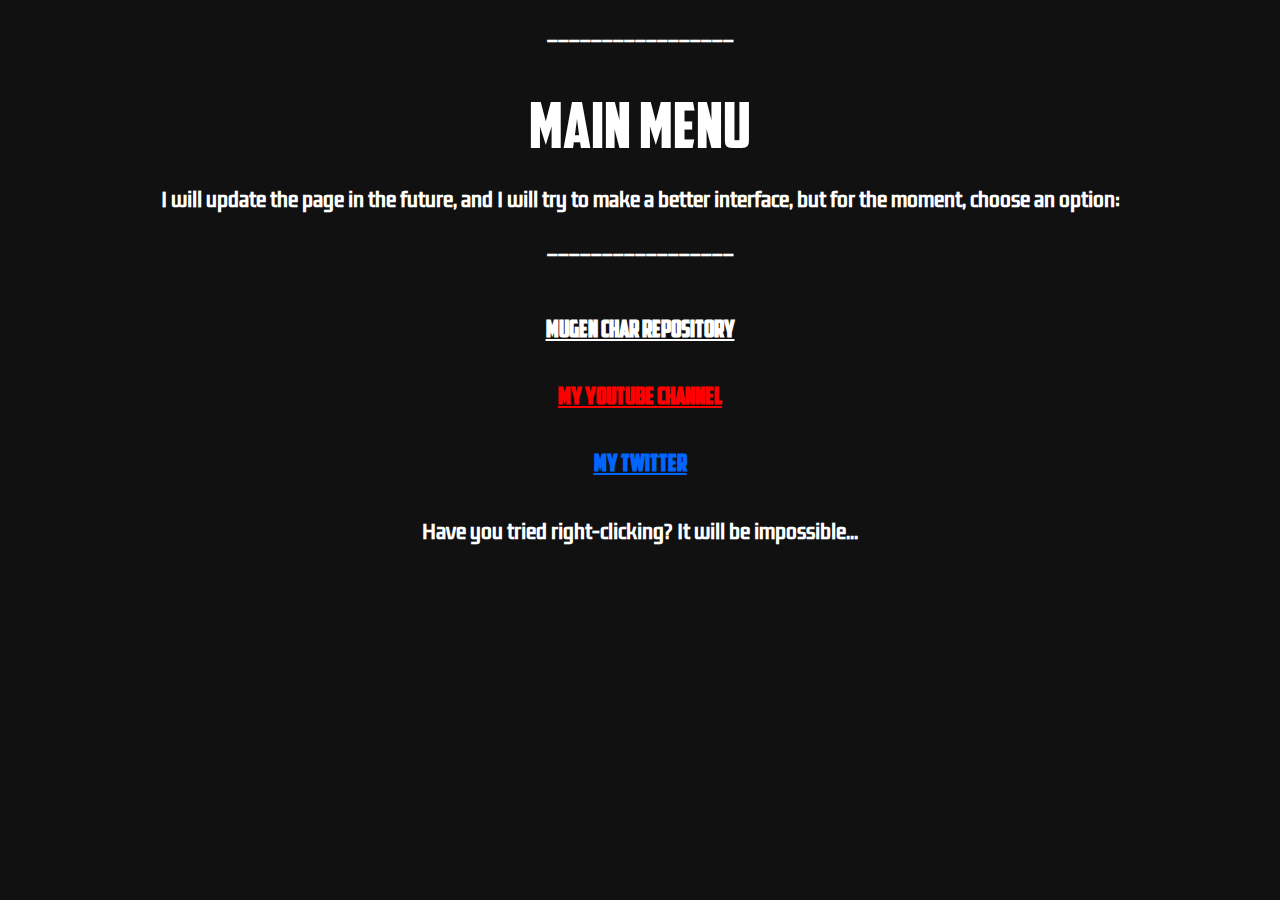
==== index.html @ 72622999 "Update index.html" ====
<!DOCTYPE html>
<html>
<head>
    <title>MegaStick Main Web Page</title>
    <link rel="icon" type="image/jpg" href="img/icon.png">

    <meta charset="UTF-8">
    <meta name="viewport" content="width=device-width">
    <link rel="stylesheet" href="style.css">
    <link rel="stylesheet" href="estilos.css">
    <script src="https://ajax.googleapis.com/ajax/libs/jquery/3.5.1/jquery.min.js" charset="UTF-8">
    </script>
    <style type = "text/css">
		a {
			color: rgb(255, 255, 255);
            
		}
        body {
			background-color: black; /* define el color de fondo negro */
			animation: cambio-color 5s ease infinite; /* define la animación */
		}

		@keyframes cambio-color {
			0% {background-color: black;}
			50% {background-color: rgb(20, 20, 20);}
			100% {background-color: black;}
		}
        @font-face {
      font-family: 'KdamThmorPro-Regular';
      src: url('fuentes/KdamThmorPro-Regular.ttf') format('truetype');
    }
    h3 {
      font-family: 'KdamThmorPro-Regular', sans-serif;
      text-align: center;
    }
    /* Nuevos estilos para adaptar a dispositivos móviles */
    ul {
            list-style-type: none;
            padding: 0;
            margin: 0;
        }
        li {
            margin-bottom: 10px;
        }
        h1 {
            font-size: 24px;
            line-height: 28px;
            margin-bottom: 5px;
        }
        p {
            font-size: 28px;
            line-height: 36px;
            margin-bottom: 20px;
        }
    </style>
    <link rel="stylesheet" type="text/css" href="fuente.css"/>
</head>
<body>
    <h3>_________________</h3>
    <br><br><p style="text-align:center;font:48pt American_Captain;color:#ffffff;margin: 0px;line-height: 36pt">Main Menu</p><br>
	<h3>I will update the page in the future, and I will try to make a better interface, but for the moment, choose an option:</h3>
    <h3>_________________</h3><br>
	<ul>
		<h1><a href="indextwo.html">Mugen Char Repository</a></h1><br>
        <h1><a href="https://www.youtube.com/@MegaStick/featured" style="color: rgb(255, 0, 0);">My Youtube Channel</a></h1><br>
        <h1><a href="https://twitter.com/MegaStick87" style="color: rgb(0, 102, 255);">My Twitter</a></h1><br>

        <h3><span style="color:rgb(255, 255, 255)">Have you tried right-clicking? It will be impossible...</span></h3>


	</ul>
    <script>
        /* How are you seeing this? Umm, but yes, I did this to prevent you from right clicking. */
        document.addEventListener("contextmenu", function(e){
  e.preventDefault();
}, false);
        </script>
        </body>
</body>
</html>
---- estilos.css ----
@media (max-width: 767px) {
    body {
      margin: 0 auto;
      text-align: center;
    }
  }

/* Define los estilos para los dispositivos móviles */
@media (max-width: 767px) {
    /* Ajusta los estilos para los dispositivos móviles aquí */
  }
  
  /* Define los estilos para las tabletas */
  @media (min-width: 768px) and (max-width: 991px) {
    /* Ajusta los estilos para las tabletas aquí */
  }
  
  /* Define los estilos para las computadoras de escritorio */
  @media (min-width: 992px) {
    /* Ajusta los estilos para las computadoras de escritorio aquí */
  }
---- fuente.css ----
body{
    background-color: #111111;
    text-align: center;
    color: white;
}

header{
    height: auto;
    width: 100%;
}

.charlist{
    width: 100%;
    max-width: 720px;
    display: block;
    margin-right: auto;
    margin-left : auto;
}

.charlist li{
    list-style-type: none;
}

.charprof{
    width: 100%;
    max-width: 720px;
    display: block;
    border: solid;
    justify-content: center;
    margin-bottom: 20px;
    background-color: rgb(0, 10, 43);
}

.charname{
    font-family: serif;
    font-size: 25px;
    height: auto;
    margin: auto;
}

.cpCenter{
    border-top: solid;
    border-bottom: solid;
    display: flex;
    justify-content: center;
}

.cpLeft{
    width: 50%;
    height: auto;
    margin: auto;
    padding-top: 120px;
    padding-bottom: 120px;
    background-color: black;
    border-right: solid;
}

.cpRight{
    width: 50%;
    margin-right: 10px;
    margin-left: 10px;
    margin-top: auto;
    margin-bottom: auto;
    height: auto;
}

.cpBottom a {
    height: auto;
    margin: auto;
    font-size: 20px;
    color: yellowgreen;
}

.cpBottom a:hover{
    color: red;
}


@font-face {
    font-family: American_Captain;
    src:url(fuentes/American_Captain.ttf); 
}

h1 {
font-family: American_Captain;
}

h2 {
    font-family: American_Captain;
}
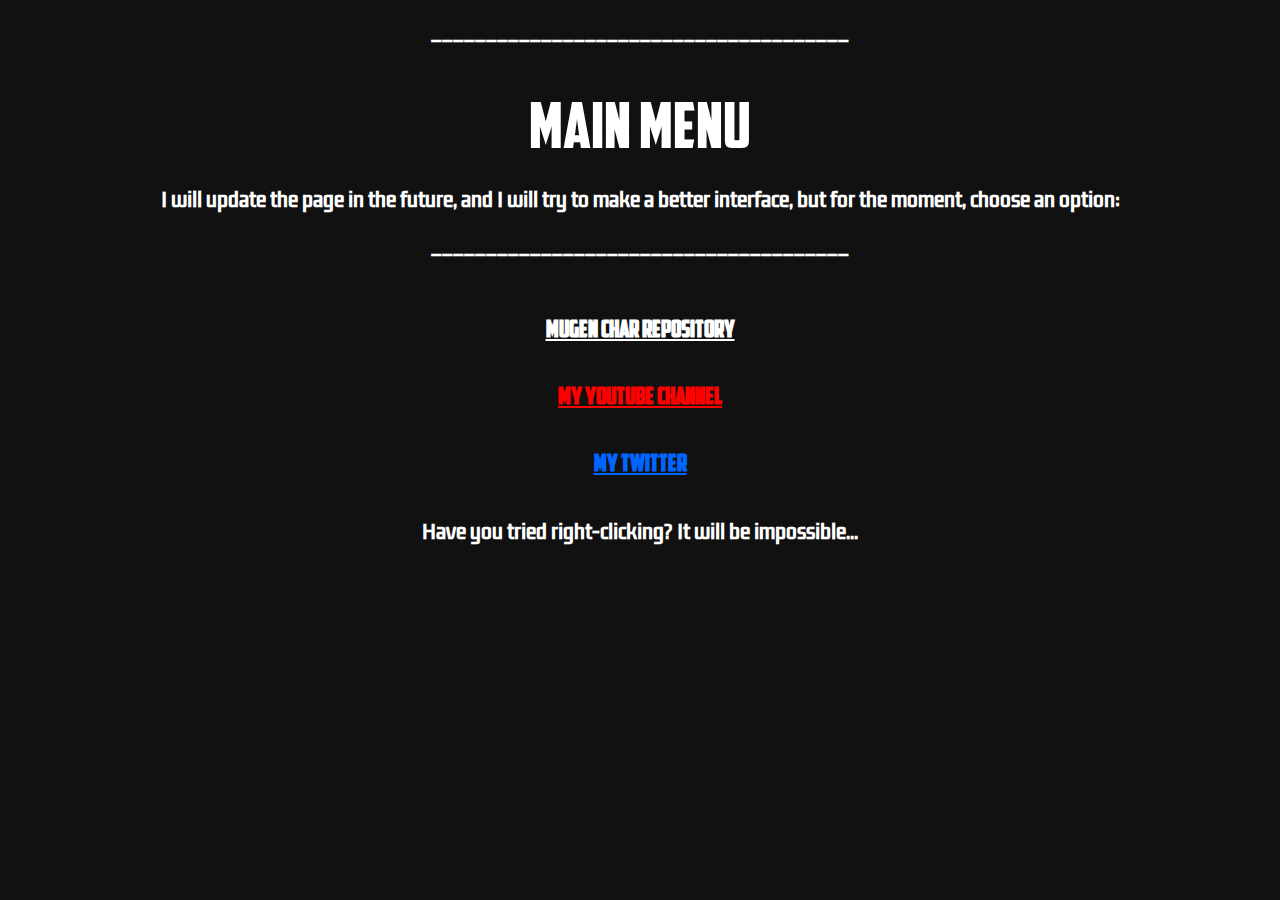
==== commit 69f51ecf: "Add files via upload" ====
--- a/index.html
+++ b/index.html
@@ -56,10 +56,10 @@
     <link rel="stylesheet" type="text/css" href="fuente.css"/>
 </head>
 <body>
-    <h3>_________________</h3>
+    <h3>______________________________________</h3>
     <br><br><p style="text-align:center;font:48pt American_Captain;color:#ffffff;margin: 0px;line-height: 36pt">Main Menu</p><br>
 	<h3>I will update the page in the future, and I will try to make a better interface, but for the moment, choose an option:</h3>
-    <h3>_________________</h3><br>
+    <h3>______________________________________</h3><br>
 	<ul>
 		<h1><a href="indextwo.html">Mugen Char Repository</a></h1><br>
         <h1><a href="https://www.youtube.com/@MegaStick/featured" style="color: rgb(255, 0, 0);">My Youtube Channel</a></h1><br>
@@ -77,4 +77,4 @@
         </script>
         </body>
 </body>
-</html>
+</html>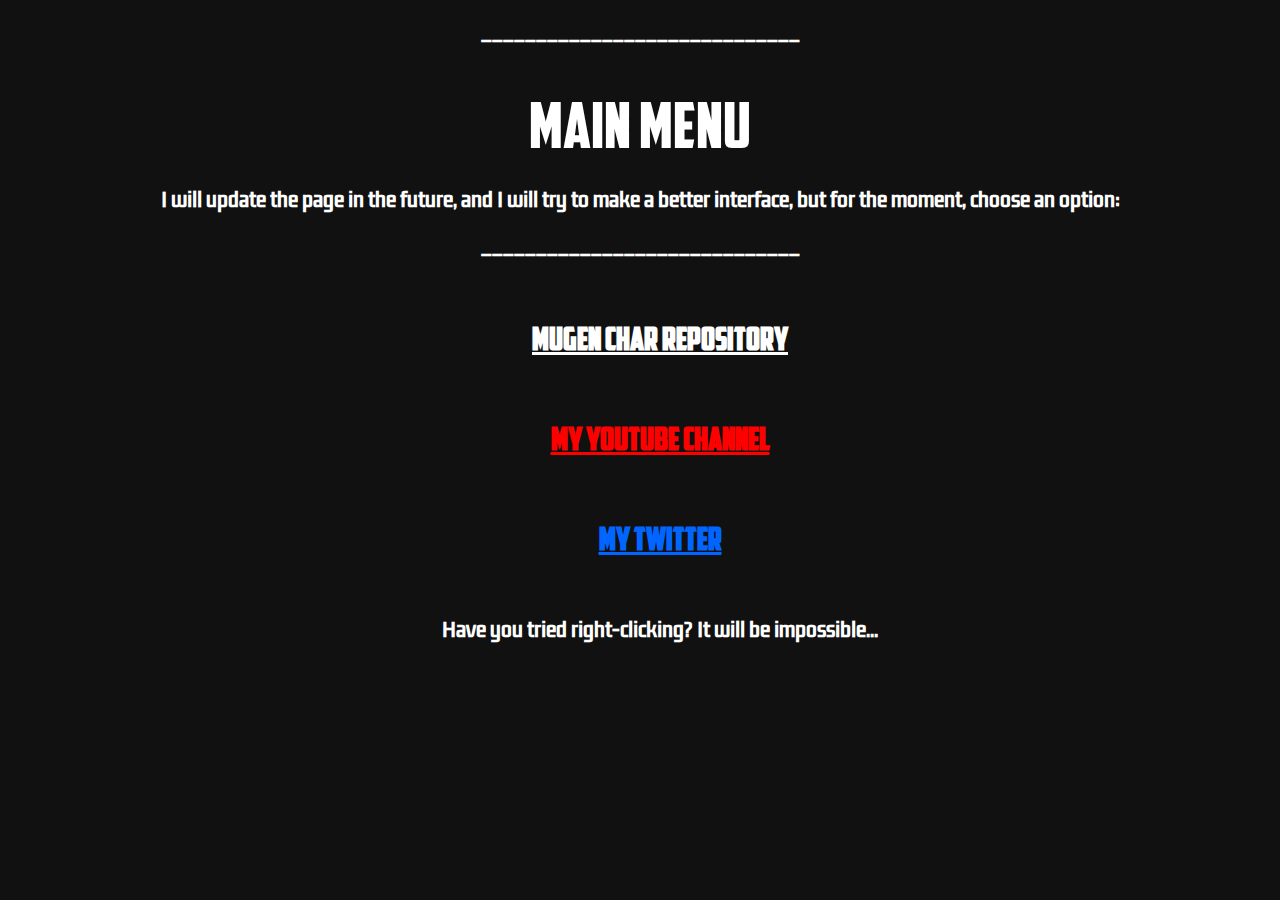
==== commit 24840087: "Add files via upload" ====
--- a/index.html
+++ b/index.html
@@ -17,7 +17,7 @@
 		}
         body {
 			background-color: black; /* define el color de fondo negro */
-			animation: cambio-color 5s ease infinite; /* define la animación */
+			animation: cambio-color 7s ease infinite; /* define la animación */
 		}
 
 		@keyframes cambio-color {
@@ -33,33 +33,14 @@
       font-family: 'KdamThmorPro-Regular', sans-serif;
       text-align: center;
     }
-    /* Nuevos estilos para adaptar a dispositivos móviles */
-    ul {
-            list-style-type: none;
-            padding: 0;
-            margin: 0;
-        }
-        li {
-            margin-bottom: 10px;
-        }
-        h1 {
-            font-size: 24px;
-            line-height: 28px;
-            margin-bottom: 5px;
-        }
-        p {
-            font-size: 28px;
-            line-height: 36px;
-            margin-bottom: 20px;
-        }
     </style>
     <link rel="stylesheet" type="text/css" href="fuente.css"/>
 </head>
 <body>
-    <h3>______________________________________</h3>
+    <h3>_____________________________</h3>
     <br><br><p style="text-align:center;font:48pt American_Captain;color:#ffffff;margin: 0px;line-height: 36pt">Main Menu</p><br>
 	<h3>I will update the page in the future, and I will try to make a better interface, but for the moment, choose an option:</h3>
-    <h3>______________________________________</h3><br>
+    <h3>_____________________________</h3><br>
 	<ul>
 		<h1><a href="indextwo.html">Mugen Char Repository</a></h1><br>
         <h1><a href="https://www.youtube.com/@MegaStick/featured" style="color: rgb(255, 0, 0);">My Youtube Channel</a></h1><br>
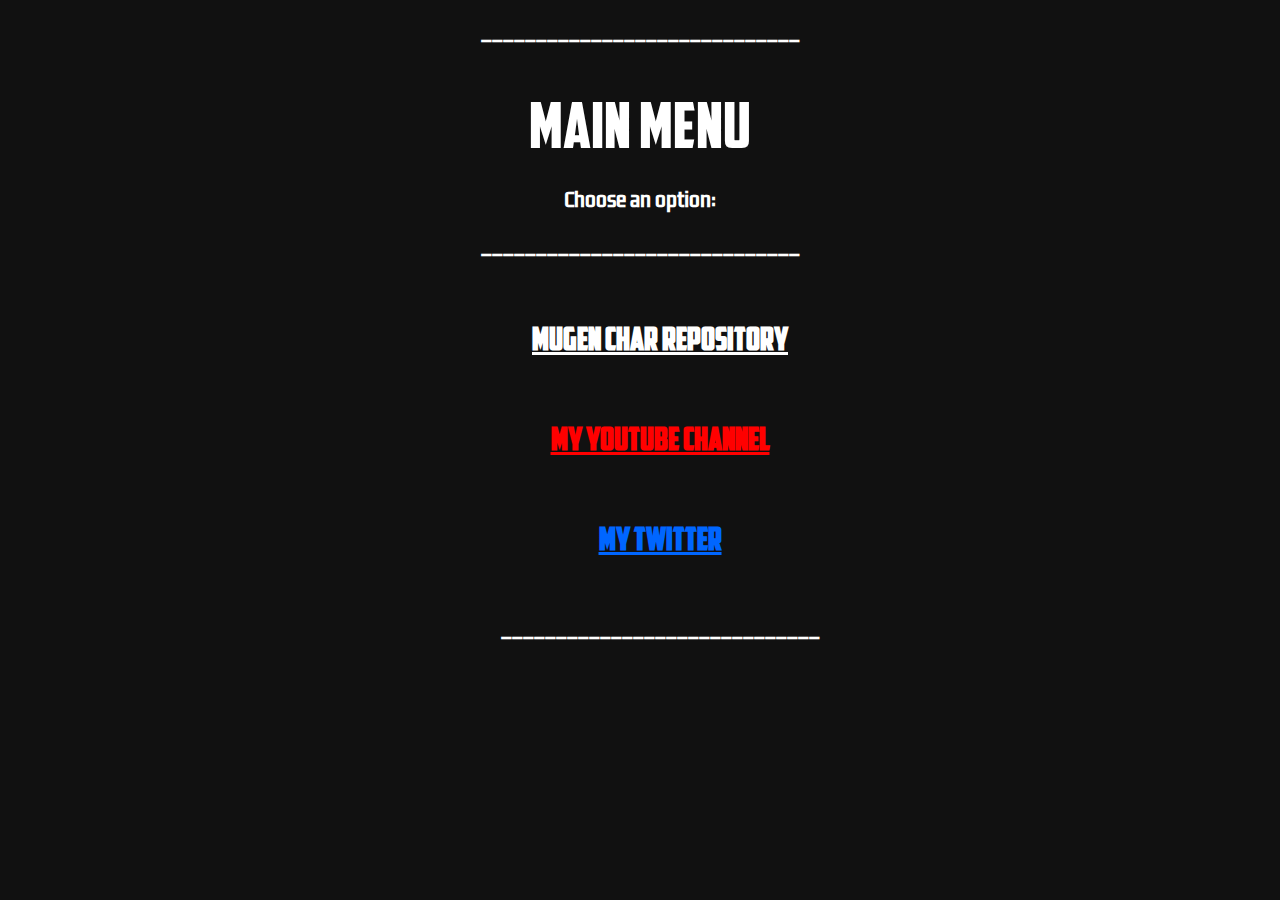
==== commit c6bc6aad: "Add files via upload" ====
--- a/index.html
+++ b/index.html
@@ -37,16 +37,17 @@
     <link rel="stylesheet" type="text/css" href="fuente.css"/>
 </head>
 <body>
+<center>
     <h3>_____________________________</h3>
     <br><br><p style="text-align:center;font:48pt American_Captain;color:#ffffff;margin: 0px;line-height: 36pt">Main Menu</p><br>
-	<h3>I will update the page in the future, and I will try to make a better interface, but for the moment, choose an option:</h3>
+	<h3>Choose an option:</h3>
     <h3>_____________________________</h3><br>
 	<ul>
-		<h1><a href="indextwo.html">Mugen Char Repository</a></h1><br>
+		<h1><a href="chars_repo.html">Mugen Char Repository</a></h1><br>
         <h1><a href="https://www.youtube.com/@MegaStick/featured" style="color: rgb(255, 0, 0);">My Youtube Channel</a></h1><br>
         <h1><a href="https://twitter.com/MegaStick87" style="color: rgb(0, 102, 255);">My Twitter</a></h1><br>
 
-        <h3><span style="color:rgb(255, 255, 255)">Have you tried right-clicking? It will be impossible...</span></h3>
+        <h3>_____________________________</h3>
 
 
 	</ul>
@@ -57,5 +58,6 @@
 }, false);
         </script>
         </body>
+      </center>
 </body>
 </html>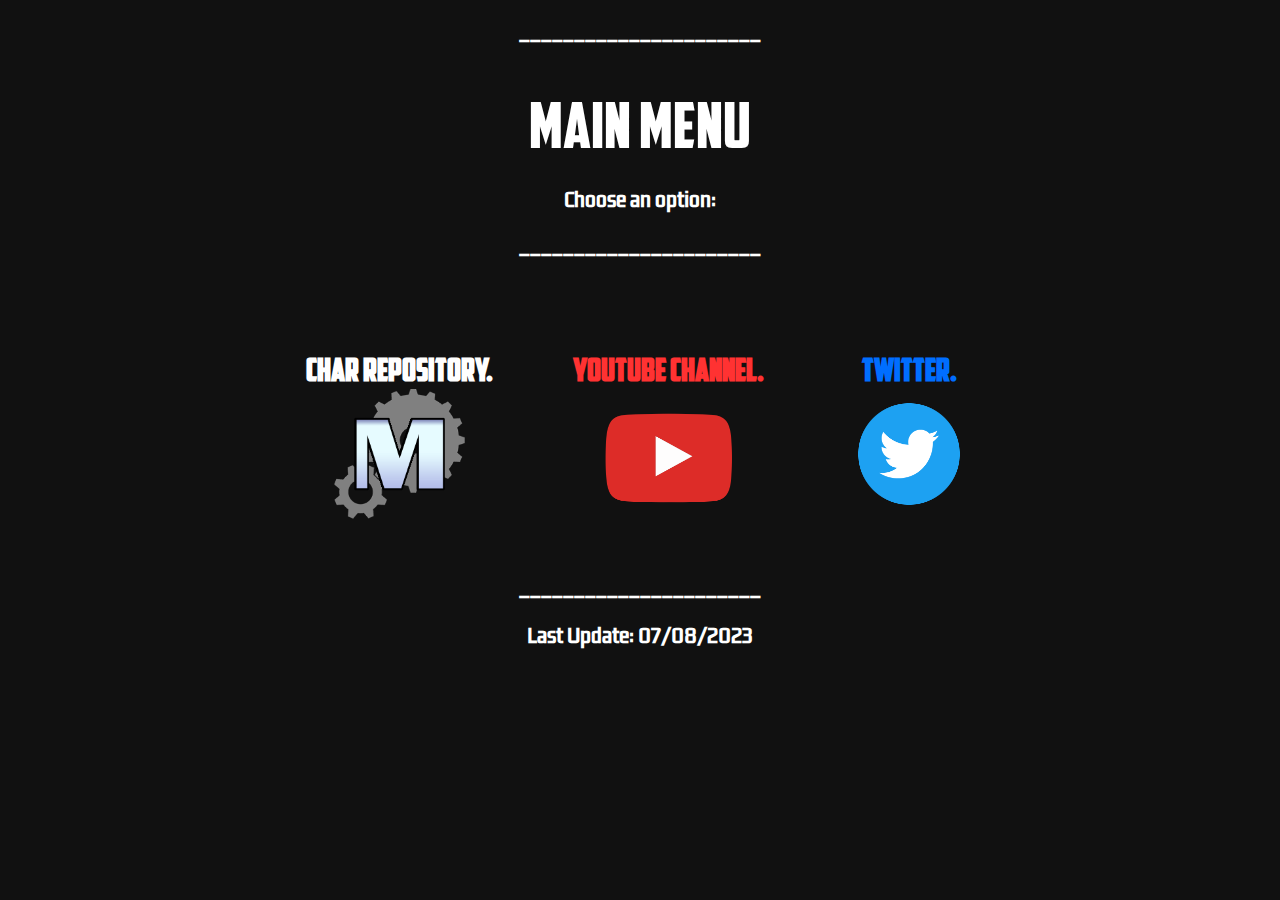
==== commit 360c2369: "Add files via upload" ====
--- a/index.html
+++ b/index.html
@@ -21,9 +21,9 @@
 		}
 
 		@keyframes cambio-color {
-			0% {background-color: black;}
-			50% {background-color: rgb(20, 20, 20);}
-			100% {background-color: black;}
+			0% {background-color: rgb(0, 0, 0);}
+			50% {background-color: rgb(27, 0, 0);}
+			100% {background-color: rgb(0, 0, 0);}
 		}
         @font-face {
       font-family: 'KdamThmorPro-Regular';
@@ -35,19 +35,64 @@
     }
     </style>
     <link rel="stylesheet" type="text/css" href="fuente.css"/>
+
+    <title>Elementos Centrados en Horizontal</title>
+    <style>
+        body {
+            margin: 0;
+            display: flex;
+            justify-content: center;
+            min-height: 100vh;
+        }
+          
+        ul.contenedor-horizontal {
+            display: flex;
+            list-style-type: none;
+            padding: 0;
+        }
+
+        ul.contenedor-horizontal li {
+            margin: 0 40px; /* Espacio entre elementos */
+        }
+
+        h1 {
+            margin: 0;
+        }
+    </style>
 </head>
 <body>
 <center>
-    <h3>_____________________________</h3>
+  <h3>______________________</h3>
     <br><br><p style="text-align:center;font:48pt American_Captain;color:#ffffff;margin: 0px;line-height: 36pt">Main Menu</p><br>
 	<h3>Choose an option:</h3>
-    <h3>_____________________________</h3><br>
-	<ul>
-		<h1><a href="chars_repo.html">Mugen Char Repository</a></h1><br>
-        <h1><a href="https://www.youtube.com/@MegaStick/featured" style="color: rgb(255, 0, 0);">My Youtube Channel</a></h1><br>
-        <h1><a href="https://twitter.com/MegaStick87" style="color: rgb(0, 102, 255);">My Twitter</a></h1><br>
+  <h3>______________________</h3>
+    <br>
+    <br>
+    <br>
 
-        <h3>_____________________________</h3>
+<ul class="contenedor-horizontal">
+        <li>
+            <h1>Char Repository.</h1>
+            <a href="chars_repo.html">
+                <img src="img/MugenLabicon.png" height="130"/>
+            </a>
+        </li>
+        <li>
+            <h1><span style="color: rgb(255, 50, 50);">Youtube Channel.</span></h1>
+            <a href="https://www.youtube.com/@MegaStick/featured">
+                <img src="img/youtube_icon.png" height="130"/>
+            </a>
+        </li>
+        <li>
+            <h1><span style="color: rgb(0, 110, 255);">Twitter.</span></h1>
+            <a href="https://twitter.com/MegaStick87">
+                <img src="img/twitter_icon.png" height="130"/>
+            </a>
+        </li>
+    </ul>
+    <br>
+        <h3>______________________</h3>
+        <h3>Last Update: 07/08/2023</h3>
 
 
 	</ul>
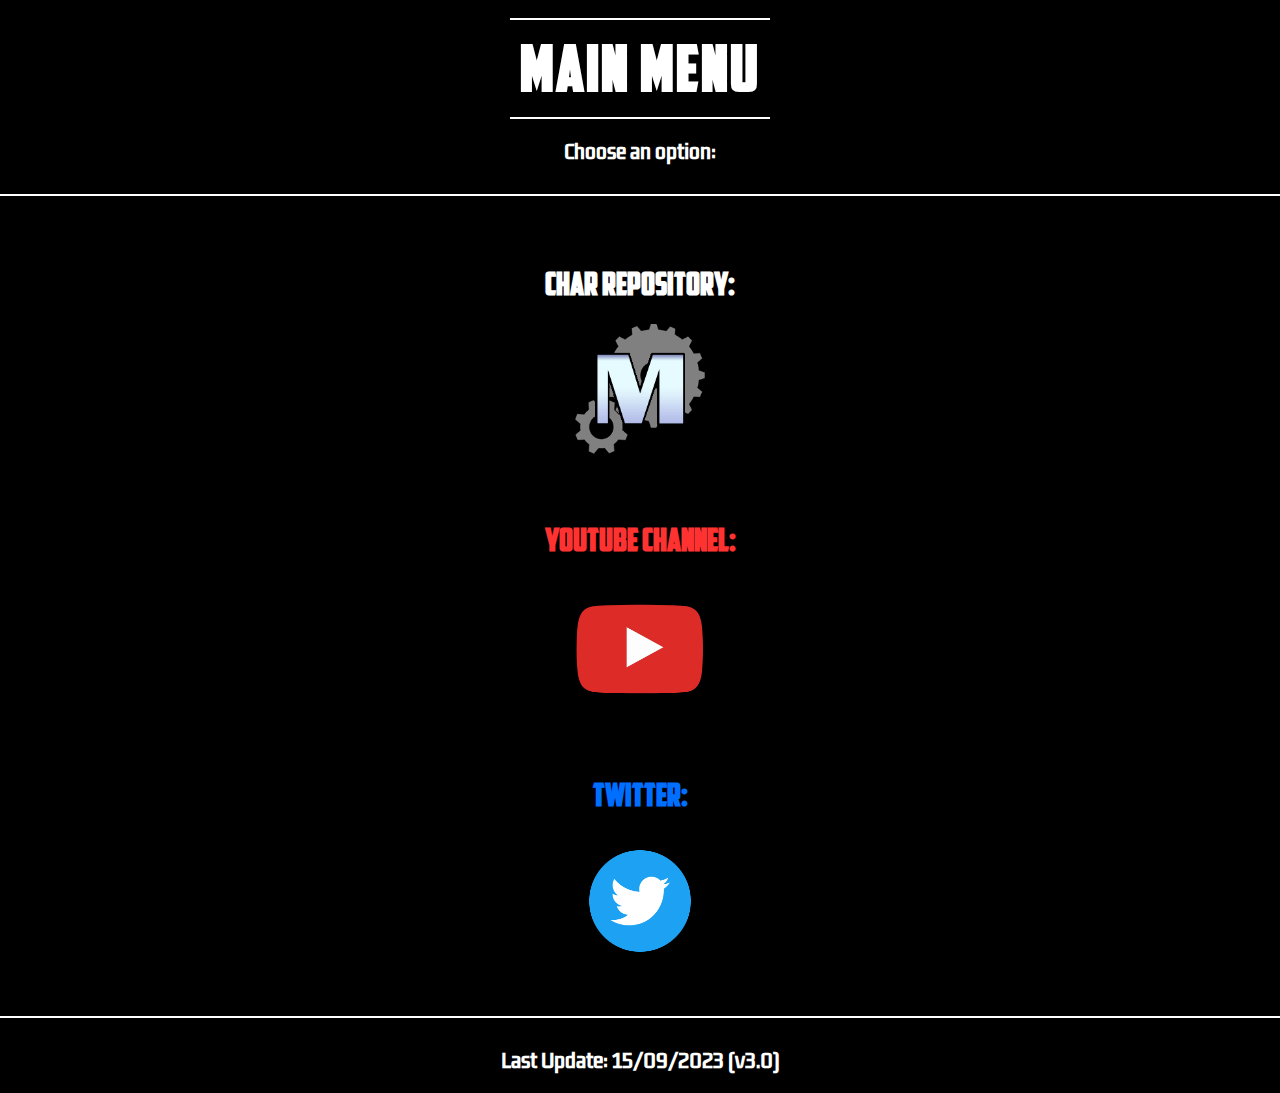
==== commit c26e86e2: "Add files via upload" ====
--- a/index.html
+++ b/index.html
@@ -1,101 +1,105 @@
 <!DOCTYPE html>
-<html>
+<html lang="en">
 <head>
+    <meta charset="UTF-8">
     <title>MegaStick Main Web Page</title>
     <link rel="icon" type="image/jpg" href="img/icon.png">
+    <meta name="viewport" content="width=device-width, initial-scale=1.0">
 
-    <meta charset="UTF-8">
-    <meta name="viewport" content="width=device-width">
     <link rel="stylesheet" href="style.css">
     <link rel="stylesheet" href="estilos.css">
-    <script src="https://ajax.googleapis.com/ajax/libs/jquery/3.5.1/jquery.min.js" charset="UTF-8">
-    </script>
-    <style type = "text/css">
-		a {
-			color: rgb(255, 255, 255);
-            
-		}
-        body {
-			background-color: black; /* define el color de fondo negro */
-			animation: cambio-color 7s ease infinite; /* define la animación */
-		}
-
-		@keyframes cambio-color {
-			0% {background-color: rgb(0, 0, 0);}
-			50% {background-color: rgb(27, 0, 0);}
-			100% {background-color: rgb(0, 0, 0);}
-		}
-        @font-face {
-      font-family: 'KdamThmorPro-Regular';
-      src: url('fuentes/KdamThmorPro-Regular.ttf') format('truetype');
-    }
-    h3 {
-      font-family: 'KdamThmorPro-Regular', sans-serif;
-      text-align: center;
-    }
-    </style>
     <link rel="stylesheet" type="text/css" href="fuente.css"/>
 
-    <title>Elementos Centrados en Horizontal</title>
-    <style>
+    <script src="https://ajax.googleapis.com/ajax/libs/jquery/3.5.1/jquery.min.js" charset="UTF-8"></script>
+
+    <style type="text/css">
+        /* General Styles */
+        a {
+            color: rgb(255, 255, 255);
+        }
+
         body {
+            background-color: black;
             margin: 0;
             display: flex;
-            justify-content: center;
-            min-height: 100vh;
+            flex-direction: column;
+            align-items: center;
+            animation: cambio-color 7s ease infinite;
         }
-          
-        ul.contenedor-horizontal {
-            display: flex;
+
+        @keyframes cambio-color {
+            0% {background-color: rgb(0, 0, 0);}
+            50% {background-color: rgb(27, 0, 0);}
+            100% {background-color: rgb(0, 0, 0);}
+        }
+
+        @font-face {
+            font-family: 'KdamThmorPro-Regular';
+            src: url('fuentes/KdamThmorPro-Regular.ttf') format('truetype');
+        }
+
+        h3 {
+            font-family: 'KdamThmorPro-Regular', sans-serif;
+            text-align: center;
+        }
+
+        .linea-separadora {
+            border-bottom: 2px solid #ffffff;
+            width: 100%;
+            margin: 10px 0;
+        }
+
+        /* List Styles */
+        ul.contenedor-vertical {
             list-style-type: none;
             padding: 0;
+            width: 100%;
+            display: flex;
+            flex-direction: column;
+            align-items: center;
+            font-weight: bold;  /* Puedes quitar esto si no lo quieres */
+            text-shadow: 2px 2px 4px #000000;  /* Sombra de texto para hacerlo más destacado */
         }
 
-        ul.contenedor-horizontal li {
-            margin: 0 40px; /* Espacio entre elementos */
+        ul.contenedor-vertical li {
+            margin: 20px 0;
         }
 
-        h1 {
-            margin: 0;
-        }
+        
     </style>
 </head>
 <body>
-<center>
-  <h3>______________________</h3>
-    <br><br><p style="text-align:center;font:48pt American_Captain;color:#ffffff;margin: 0px;line-height: 36pt">Main Menu</p><br>
-	<h3>Choose an option:</h3>
-  <h3>______________________</h3>
     <br>
-    <br>
-    <br>
-
-<ul class="contenedor-horizontal">
+    <p style="text-align: center; font: 48pt 'American_Captain'; color: #ffffff; margin: 0px; line-height: 1.2; letter-spacing: 2px; font-weight: bold; text-shadow: 2px 2px 4px rgba(0, 0, 0, 0.7); border-top: 2px solid white; border-bottom: 2px solid white; padding: 10px;">
+        Main Menu
+    </p>
+    <h3>Choose an option:</h3>
+    <div class="linea-separadora"></div>
+  
+    <ul class="contenedor-vertical">
         <li>
-            <h1>Char Repository.</h1>
+            <h1>Char Repository:</h1>
             <a href="chars_repo.html">
-                <img src="img/MugenLabicon.png" height="130"/>
+                <img src="img/MugenLabicon.png" height="130" alt="Char Repository"/>
             </a>
         </li>
         <li>
-            <h1><span style="color: rgb(255, 50, 50);">Youtube Channel.</span></h1>
+            <h1 style="color: rgb(255, 50, 50);">Youtube Channel:</h1>
             <a href="https://www.youtube.com/@MegaStick/featured">
-                <img src="img/youtube_icon.png" height="130"/>
+                <img src="img/youtube_icon.png" height="130" alt="YouTube Channel"/>
             </a>
         </li>
         <li>
-            <h1><span style="color: rgb(0, 110, 255);">Twitter.</span></h1>
+            <h1 style="color: rgb(0, 110, 255);">Twitter:</h1>
             <a href="https://twitter.com/MegaStick87">
-                <img src="img/twitter_icon.png" height="130"/>
+                <img src="img/twitter_icon.png" height="130" alt="Twitter"/>
             </a>
         </li>
     </ul>
-    <br>
-        <h3>______________________</h3>
-        <h3>Last Update: 07/08/2023</h3>
 
+    <div class="linea-separadora"></div>
+    <h3>Last Update: 15/09/2023 (v3.0)</h3>
 
-	</ul>
     <script>
         /* How are you seeing this? Umm, but yes, I did this to prevent you from right clicking. */
         document.addEventListener("contextmenu", function(e){
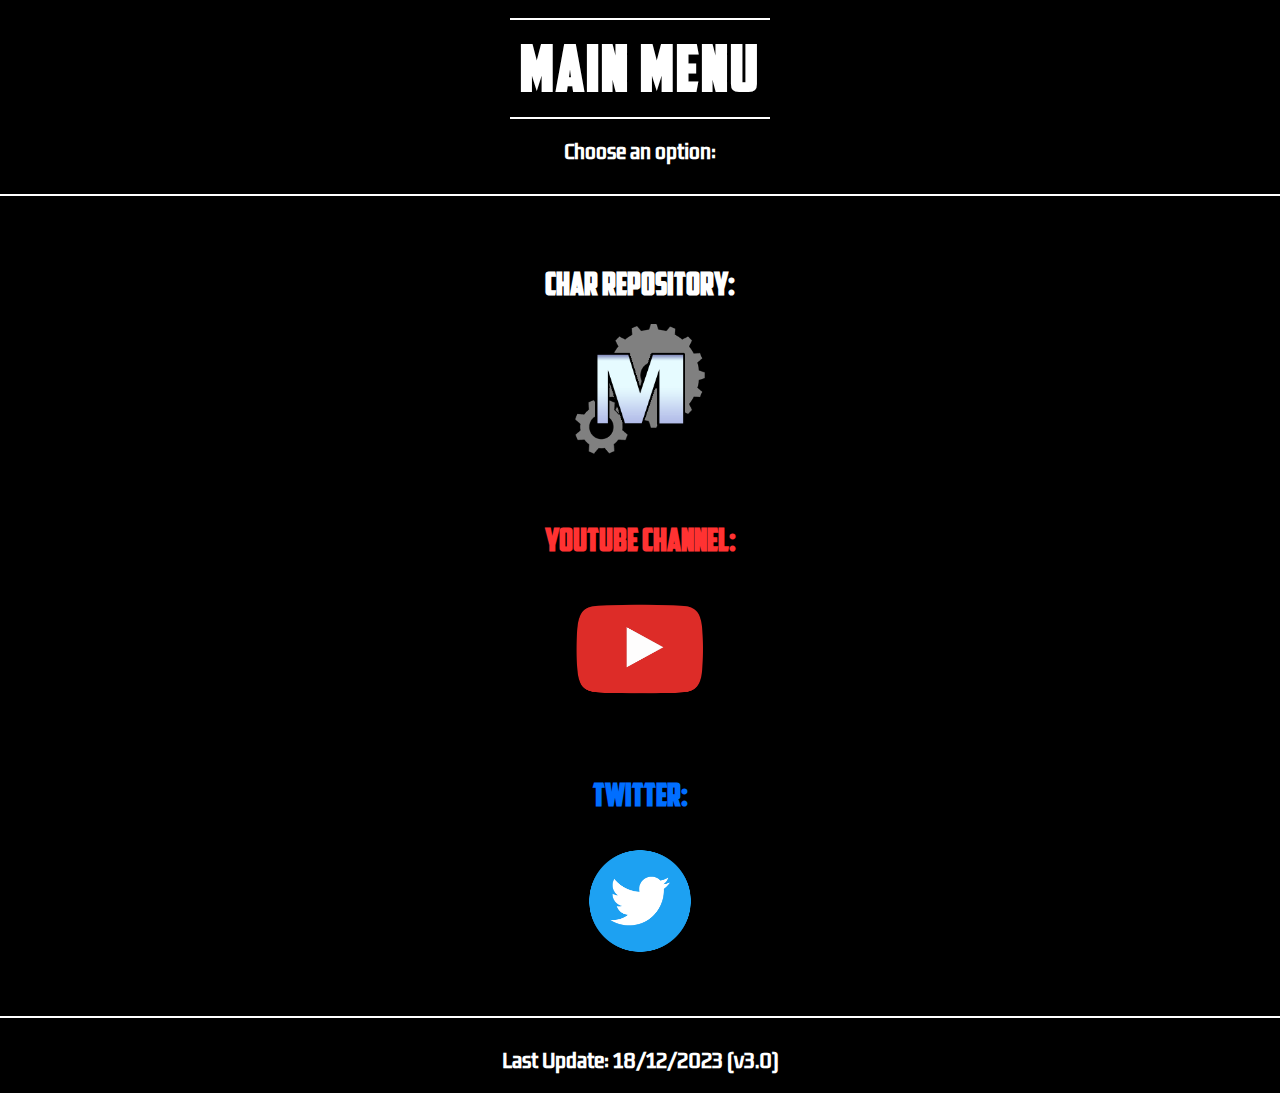
==== commit 2dfe4025: "Add files via upload" ====
--- a/index.html
+++ b/index.html
@@ -98,7 +98,7 @@
     </ul>
 
     <div class="linea-separadora"></div>
-    <h3>Last Update: 15/09/2023 (v3.0)</h3>
+    <h3>Last Update: 18/12/2023 (v3.0)</h3>
 
     <script>
         /* How are you seeing this? Umm, but yes, I did this to prevent you from right clicking. */
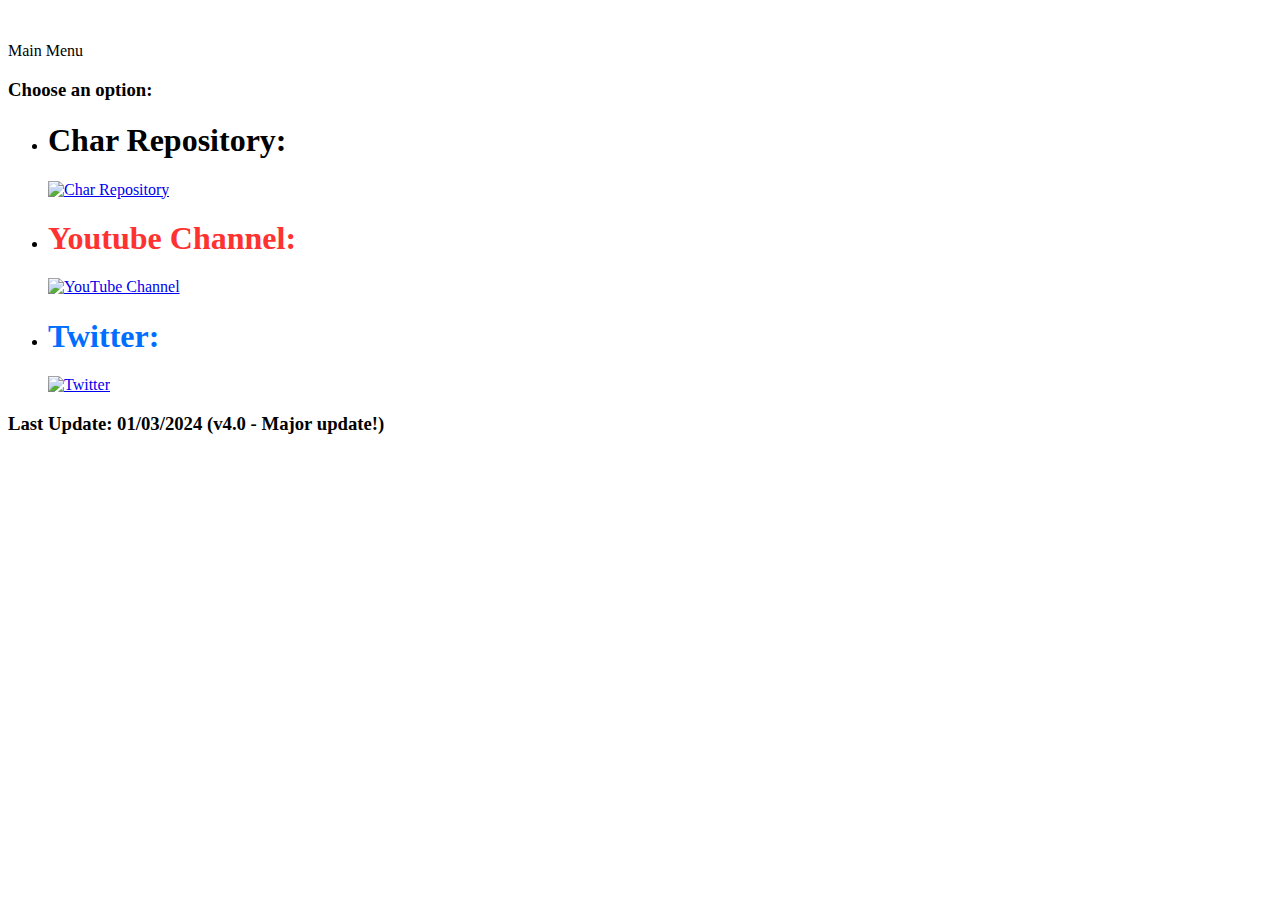
==== commit 90e18b17: "Add files via upload" ====
--- a/index.html
+++ b/index.html
@@ -2,111 +2,42 @@
 <html lang="en">
 <head>
     <meta charset="UTF-8">
-    <title>MegaStick Main Web Page</title>
-    <link rel="icon" type="image/jpg" href="img/icon.png">
+    <title>Main Menu - MegaStick's Page</title>
+    <link rel="icon" type="image/jpg" href="img/main-menu.png">
     <meta name="viewport" content="width=device-width, initial-scale=1.0">
-
-    <link rel="stylesheet" href="style.css">
-    <link rel="stylesheet" href="estilos.css">
-    <link rel="stylesheet" type="text/css" href="fuente.css"/>
-
-    <script src="https://ajax.googleapis.com/ajax/libs/jquery/3.5.1/jquery.min.js" charset="UTF-8"></script>
-
-    <style type="text/css">
-        /* General Styles */
-        a {
-            color: rgb(255, 255, 255);
-        }
-
-        body {
-            background-color: black;
-            margin: 0;
-            display: flex;
-            flex-direction: column;
-            align-items: center;
-            animation: cambio-color 7s ease infinite;
-        }
-
-        @keyframes cambio-color {
-            0% {background-color: rgb(0, 0, 0);}
-            50% {background-color: rgb(27, 0, 0);}
-            100% {background-color: rgb(0, 0, 0);}
-        }
-
-        @font-face {
-            font-family: 'KdamThmorPro-Regular';
-            src: url('fuentes/KdamThmorPro-Regular.ttf') format('truetype');
-        }
-
-        h3 {
-            font-family: 'KdamThmorPro-Regular', sans-serif;
-            text-align: center;
-        }
-
-        .linea-separadora {
-            border-bottom: 2px solid #ffffff;
-            width: 100%;
-            margin: 10px 0;
-        }
-
-        /* List Styles */
-        ul.contenedor-vertical {
-            list-style-type: none;
-            padding: 0;
-            width: 100%;
-            display: flex;
-            flex-direction: column;
-            align-items: center;
-            font-weight: bold;  /* Puedes quitar esto si no lo quieres */
-            text-shadow: 2px 2px 4px #000000;  /* Sombra de texto para hacerlo más destacado */
-        }
-
-        ul.contenedor-vertical li {
-            margin: 20px 0;
-        }
-
-        
-    </style>
+    <link rel="stylesheet" href="style_menu.css">
 </head>
 <body>
+
     <br>
-    <p style="text-align: center; font: 48pt 'American_Captain'; color: #ffffff; margin: 0px; line-height: 1.2; letter-spacing: 2px; font-weight: bold; text-shadow: 2px 2px 4px rgba(0, 0, 0, 0.7); border-top: 2px solid white; border-bottom: 2px solid white; padding: 10px;">
+    <p>
         Main Menu
     </p>
     <h3>Choose an option:</h3>
-    <div class="linea-separadora"></div>
   
     <ul class="contenedor-vertical">
         <li>
             <h1>Char Repository:</h1>
-            <a href="chars_repo.html">
+            <a href="chars_repo.html" class="mugen-repo">
                 <img src="img/MugenLabicon.png" height="130" alt="Char Repository"/>
             </a>
         </li>
         <li>
             <h1 style="color: rgb(255, 50, 50);">Youtube Channel:</h1>
-            <a href="https://www.youtube.com/@MegaStick/featured">
+            <a href="https://www.youtube.com/@MegaStick/featured" class="youtube-link">
                 <img src="img/youtube_icon.png" height="130" alt="YouTube Channel"/>
             </a>
         </li>
         <li>
             <h1 style="color: rgb(0, 110, 255);">Twitter:</h1>
-            <a href="https://twitter.com/MegaStick87">
+            <a href="https://twitter.com/MegaStick87" class="twitter-link">
                 <img src="img/twitter_icon.png" height="130" alt="Twitter"/>
             </a>
         </li>
     </ul>
 
-    <div class="linea-separadora"></div>
-    <h3>Last Update: 18/12/2023 (v3.0)</h3>
+    <h3>Last Update: 01/03/2024 (v4.0 - Major update!)</h3>
 
-    <script>
-        /* How are you seeing this? Umm, but yes, I did this to prevent you from right clicking. */
-        document.addEventListener("contextmenu", function(e){
-  e.preventDefault();
-}, false);
-        </script>
-        </body>
-      </center>
+    <script src="script_menu.js"></script>
 </body>
 </html>